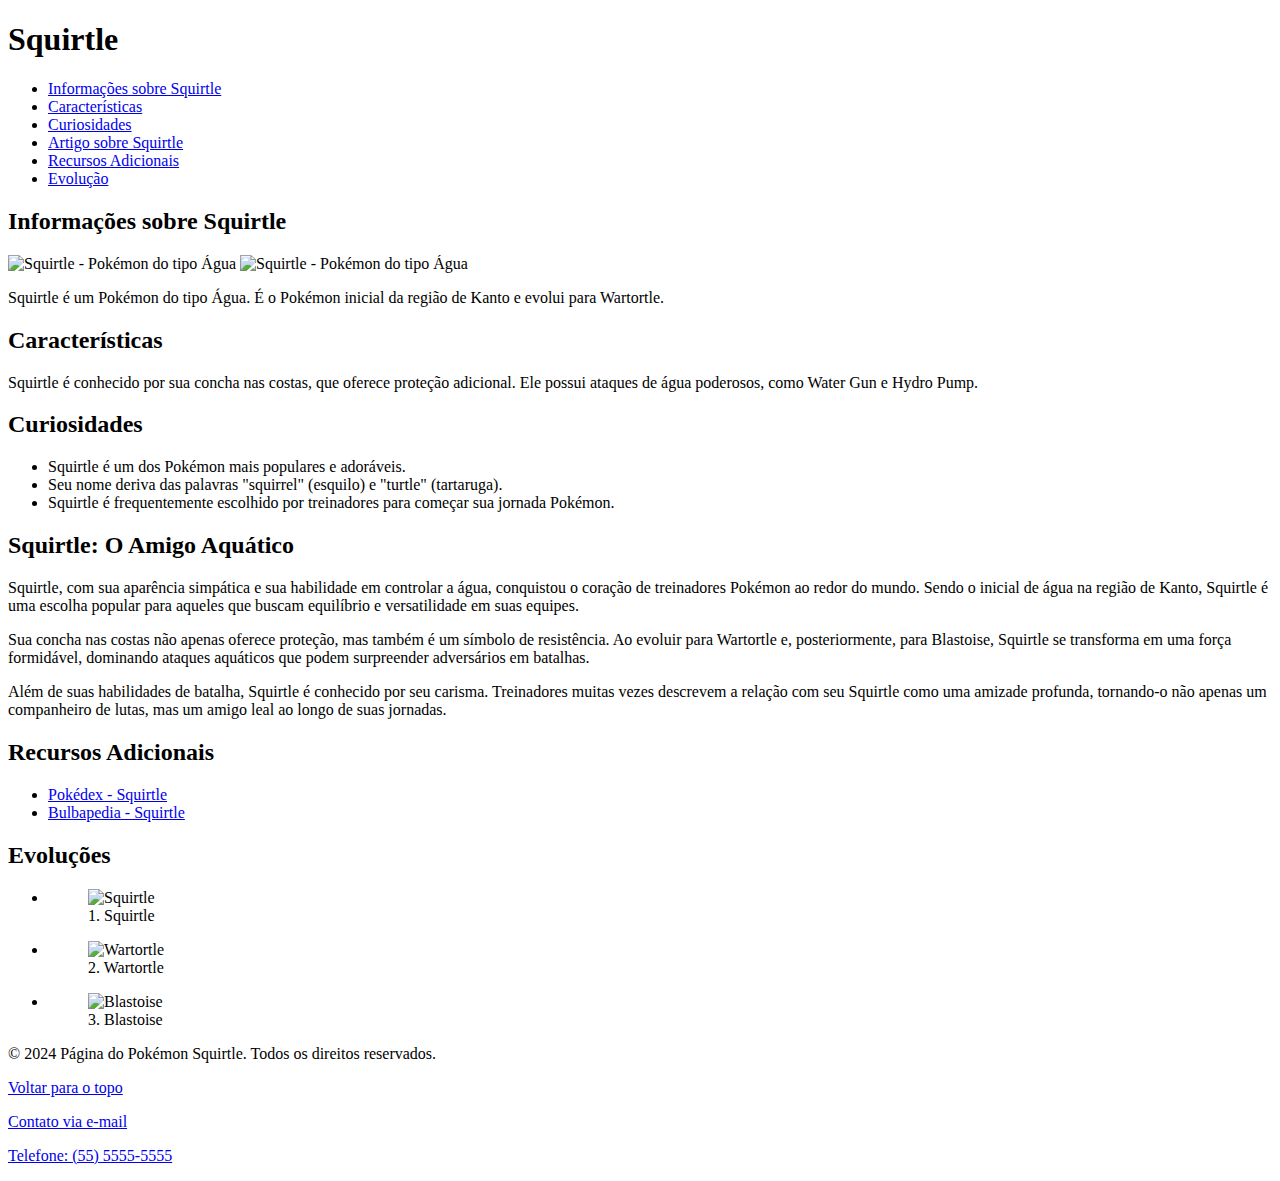
==== index.HTML @ 95f00f06 "index.HTML" ====
<!DOCTYPE html>
<html lang="pt-br">
  <head>
    <meta charset="UTF-8" />
    <link rel="stylesheet" href="style.css">
    <title>Página do Pokémon Squirtle</title>
  </head>
  <body>
    <header id="header">
      <h1>Squirtle</h1>
    </header>

    <nav aria-label="Navegação principal">
      <ul>
        <li><a href="#info-squirtle">Informações sobre Squirtle</a></li>
        <li><a href="#caracteristicas">Características</a></li>
        <li><a href="#curiosidades">Curiosidades</a></li>
        <li><a href="#artigo-squirtle">Artigo sobre Squirtle</a></li>
        <li><a href="#recursos">Recursos Adicionais</a></li>
        <li><a href="#evolucao">Evolução</a></li>
      </ul>
    </nav>

    <main>
      <section id="info-squirtle" aria-labelledby="info-squirtle-label">
        <h2 id="info-squirtle-label">Informações sobre Squirtle</h2>
        <div class="img-container">
            <img class="img-pixel"
            src="https://raw.githubusercontent.com/PokeAPI/sprites/master/sprites/pokemon/7.png"
            alt="Squirtle - Pokémon do tipo Água"
            />
            <img  class="img-3d" 
            src="https://archives.bulbagarden.net/media/upload/thumb/7/79/Squirtle_SSBU.png/200px-Squirtle_SSBU.png" 
            alt="Squirtle - Pokémon do tipo Água">
        </div>
        <p>
          Squirtle é um Pokémon do tipo Água. É o Pokémon inicial da região de
          Kanto e evolui para Wartortle.
        </p>
      </section>

      <section id="caracteristicas" aria-labelledby="caracteristicas-label">
        <h2 id="caracteristicas-label">Características</h2>
        <p>
          Squirtle é conhecido por sua concha nas costas, que oferece proteção
          adicional. Ele possui ataques de água poderosos, como Water Gun e
          Hydro Pump.
        </p>
      </section>

      <section id="curiosidades" aria-labelledby="curiosidades-label">
        <h2 id="curiosidades-label">Curiosidades</h2>
        <ul class="curiosidades-list" >
          <li>Squirtle é um dos Pokémon mais populares e adoráveis.</li>
          <li>
            Seu nome deriva das palavras "squirrel" (esquilo) e "turtle"
            (tartaruga).
          </li>
          <li>
            Squirtle é frequentemente escolhido por treinadores para começar sua
            jornada Pokémon.
          </li>
        </ul>
      </section>

      <article id="artigo-squirtle" aria-labelledby="artigo-squirtle-label">
        <h2 id="artigo-squirtle-label">Squirtle: O Amigo Aquático</h2>
        <p>
          Squirtle, com sua aparência simpática e sua habilidade em controlar a
          água, conquistou o coração de treinadores Pokémon ao redor do mundo.
          Sendo o inicial de água na região de Kanto, Squirtle é uma escolha
          popular para aqueles que buscam equilíbrio e versatilidade em suas
          equipes.
        </p>
        <p>
          Sua concha nas costas não apenas oferece proteção, mas também é um
          símbolo de resistência. Ao evoluir para Wartortle e, posteriormente,
          para Blastoise, Squirtle se transforma em uma força formidável,
          dominando ataques aquáticos que podem surpreender adversários em
          batalhas.
        </p>
        <p>
          Além de suas habilidades de batalha, Squirtle é conhecido por seu
          carisma. Treinadores muitas vezes descrevem a relação com seu Squirtle
          como uma amizade profunda, tornando-o não apenas um companheiro de
          lutas, mas um amigo leal ao longo de suas jornadas.
        </p>
      </article>

      <section id="recursos" aria-labelledby="recursos-label">
        <h2 id="recursos-label">Recursos Adicionais</h2>
        <ul>
          <li>
            <a
              href="https://www.pokemon.com/br/pokedex/squirtle"
              target="_blank"
              >Pokédex - Squirtle</a
            >
          </li>
          <li>
            <a
              href="https://bulbapedia.bulbagarden.net/wiki/Squirtle_(Pok%C3%A9mon)"
              target="_blank"
              >Bulbapedia - Squirtle</a
            >
          </li>
        </ul>
      </section>

      <section id="evolucao" aria-labelledby="evolucao-label">
        <h2 id="evolucao-label">Evoluções</h2>
        <ul>
          <li>
            <figure>
              <img
                src="https://assets.pokemon.com/assets/cms2/img/pokedex/detail/007.png"
                alt="Squirtle"
              />
              <figcaption>1. Squirtle</figcaption>
            </figure>
          </li>

          <li>
            <figure>
              <img
                src="https://assets.pokemon.com/assets/cms2/img/pokedex/detail/008.png"
                alt="Wartortle"
              />
              <figcaption>2. Wartortle</figcaption>
            </figure>
          </li>

          <li>
            <figure>
              <img
                src="https://assets.pokemon.com/assets/cms2/img/pokedex/detail/009.png"
                alt="Blastoise"
              />
              <figcaption>3. Blastoise</figcaption>
            </figure>
          </li>
        </ul>
      </section>
    </main>

    <footer aria-label="Rodapé">
      <p aria-label="Copyright">
        &copy; 2024 Página do Pokémon Squirtle. Todos os direitos reservados.
      </p>
      <p><a href="#header">Voltar para o topo</a></p>
      <p><a href="mailto:contato@squirtlepage.com">Contato via e-mail</a></p>
      <p><a href="tel:+5555555555">Telefone: (55) 5555-5555</a></p>
    </footer>
  </body>
</html>
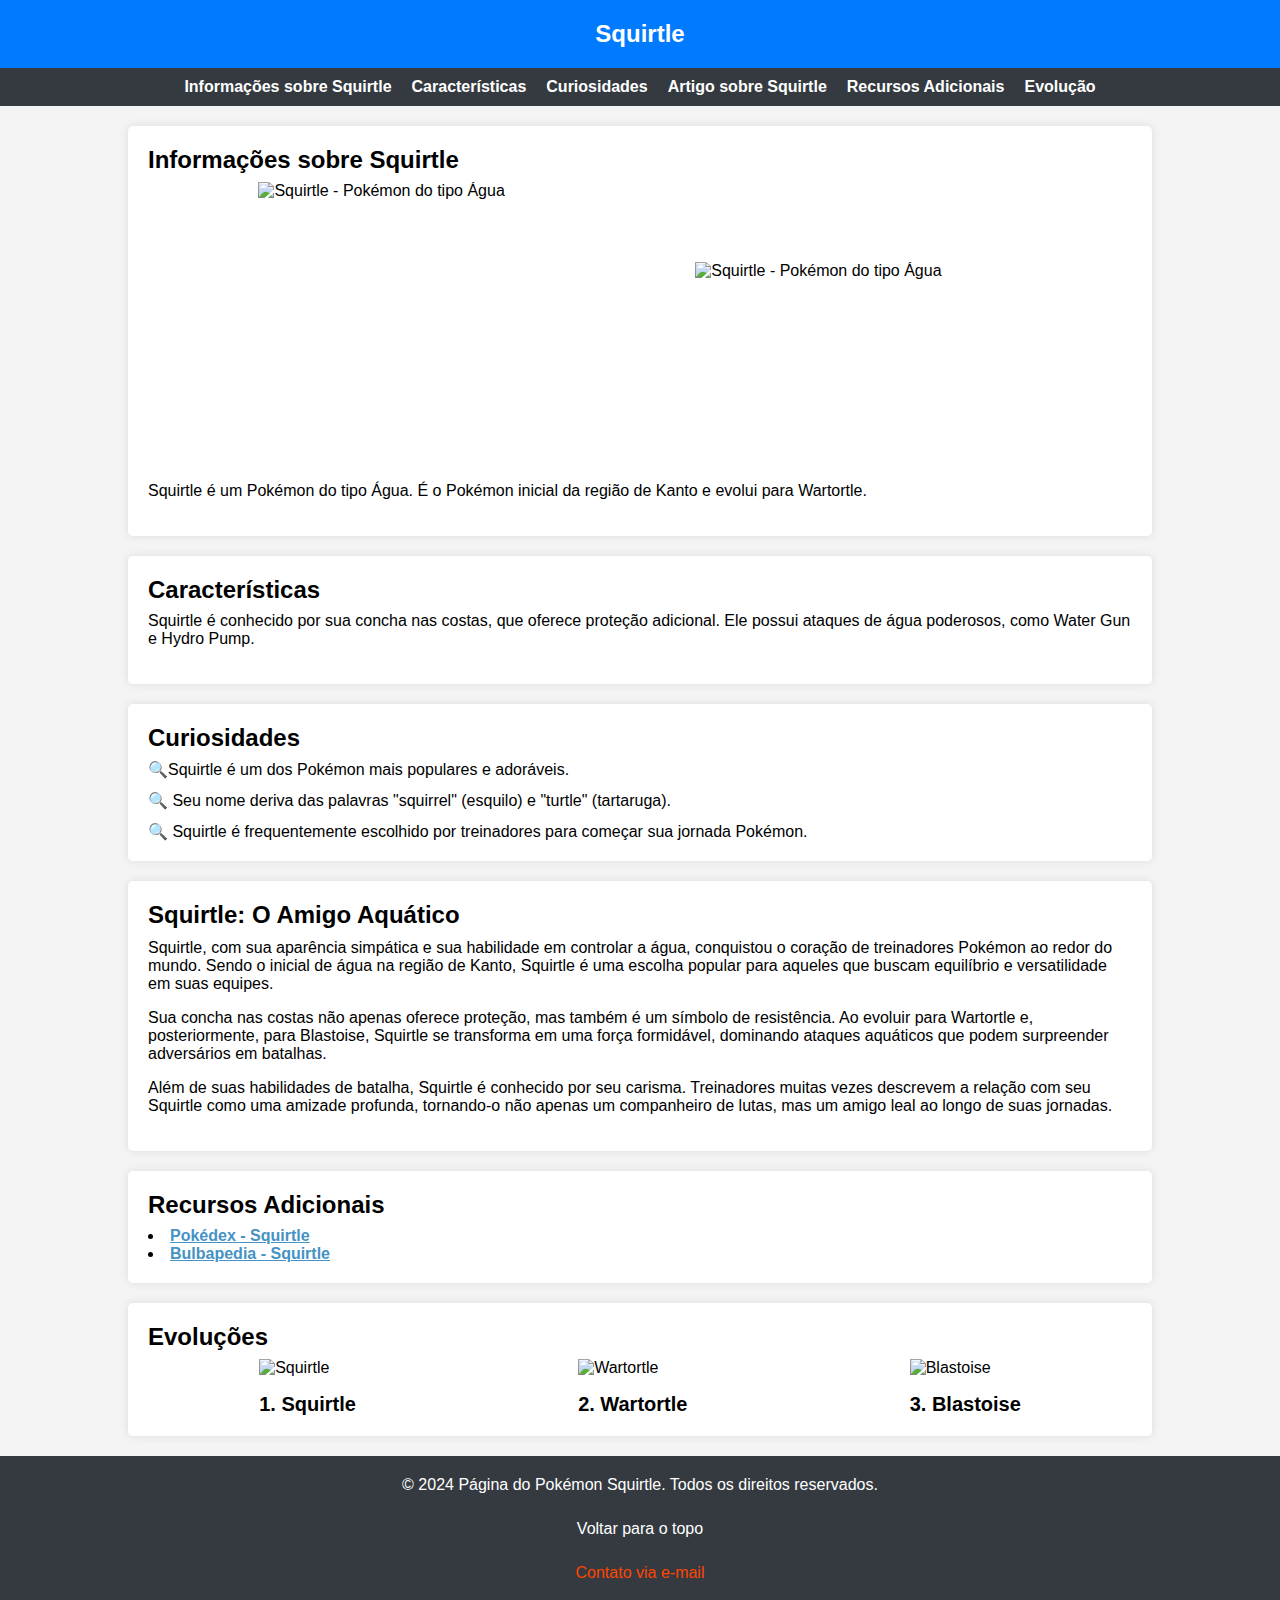
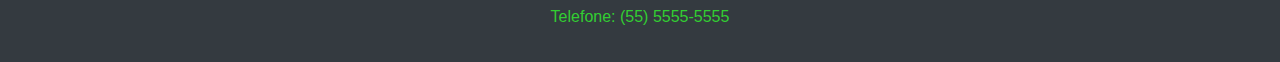
==== commit ab4fee94: "index.html" ====
--- a/index.HTML
+++ b/index.HTML
@@ -2,7 +2,7 @@
 <html lang="pt-br">
   <head>
     <meta charset="UTF-8" />
-    <link rel="stylesheet" href="style.css">
+    <link rel="stylesheet" href="index.css">
     <title>Página do Pokémon Squirtle</title>
   </head>
   <body>
--- a/index.css
+++ b/index.css
@@ -0,0 +1,202 @@
+ /* Reset de estilos para garantir consistência em diferentes navegadores */
+ body,
+ h1,
+ h2,
+ p,
+ ul,
+ ol,
+ li,
+ figure,
+ table,
+ th,
+ td {
+   margin: 0;
+   padding: 0;
+ }
+
+ * {
+   box-sizing: border-box;
+ }
+
+ /* Estilos gerais */
+
+ body {
+   font-family: 'Arial', sans-serif;
+   color: #333;
+   background-color: #f4f4f4;
+ }
+
+ main {
+   display: flex;
+   flex-direction: column;
+   align-items: center;
+ }
+
+ main > section {
+   padding: 20px;
+ }
+
+ main section,
+ main article {
+   width: 80vw;
+   color: black;
+   background-color: #fff;
+   padding: 20px;
+   border-radius: 5px;
+   box-shadow: 0 0 10px rgba(0, 0, 0, 0.1);
+   margin-bottom: 20px;
+   display: flex;
+   flex-direction: column;
+ }
+
+ section h1,
+ section h2,
+ section h3 {
+   margin-bottom: 8px;
+ }
+
+ article h1,
+ article h2,
+ article h3 {
+   margin-bottom: 10px;
+ }
+
+ p {
+   margin-bottom: 16px;
+ }
+
+ ul li {
+   list-style-position: inside;
+ }
+
+ /* Header */
+
+ header {
+   background-color: #007bff;
+   color: #fff;
+   padding: 20px;
+   display: flex;
+   justify-content: center;
+ }
+
+ header h1 {
+   font-size: 24px;
+ }
+
+ /* Lista de navegação */
+
+ nav ul {
+   list-style: none;
+   display: flex;
+   gap: 20px;
+   justify-content: center;
+   flex-wrap: wrap;
+   background-color: #343a40;
+   padding: 10px;
+   margin-bottom: 20px;
+ }
+
+ nav a {
+   text-decoration: none;
+   color: #fff;
+   font-weight: bold;
+ }
+
+ nav a:hover {
+   color: #ffc107;
+ }
+
+ /* Seções */
+
+ #curiosidades li::marker {
+   content: '🔍';
+ }
+
+
+ #evolucao ul {
+   flex-wrap: wrap;
+   display: flex;
+   justify-content: space-around;
+   flex-wrap: wrap;
+   list-style: none;
+ }
+
+ #evolucao img {
+   height: 150px;
+ }
+
+ #evolucao figcaption {
+   font-weight: 600;
+   font-size: 20px;
+   text-align: center;
+   margin-top: 16px;
+ }
+
+ article {
+   background-color: #ffc107;
+   color: #fff;
+ }
+
+ /* Links */
+
+ a[target='_blank'] {
+   color: #4592c4;
+   font-weight: bold;
+ }
+
+ a[target='_blank']:hover {
+   opacity: 0.8;
+ }
+
+ /* Footer */
+
+ footer {
+   display: flex;
+   background-color: #343a40;
+   color: #fff;
+   padding: 20px;
+   align-items: center;
+   gap: 10px;
+   flex-direction: column;
+ }
+
+ footer a {
+   text-decoration: none;
+   transition: color 0.3s ease-in-out;
+ }
+
+ footer a[href*='#'] {
+   color: white;
+ }
+
+ footer a[href*='mailto'] {
+   color: orangered;
+ }
+
+ footer a[href*='tel'] {
+   color: limegreen;
+ }
+
+ footer a[href]:hover {
+   opacity: 0.8;
+ }
+
+.img-container{
+   display: flex;
+   justify-content: space-evenly;
+}
+
+.img-pixel  {
+   height: 300px;
+}
+
+.img-3d {
+   padding: 80px;
+   height: 300px;
+}
+
+.curiosidades-list {
+   display: flex;
+   gap: 12px;
+   flex-direction: column;
+}
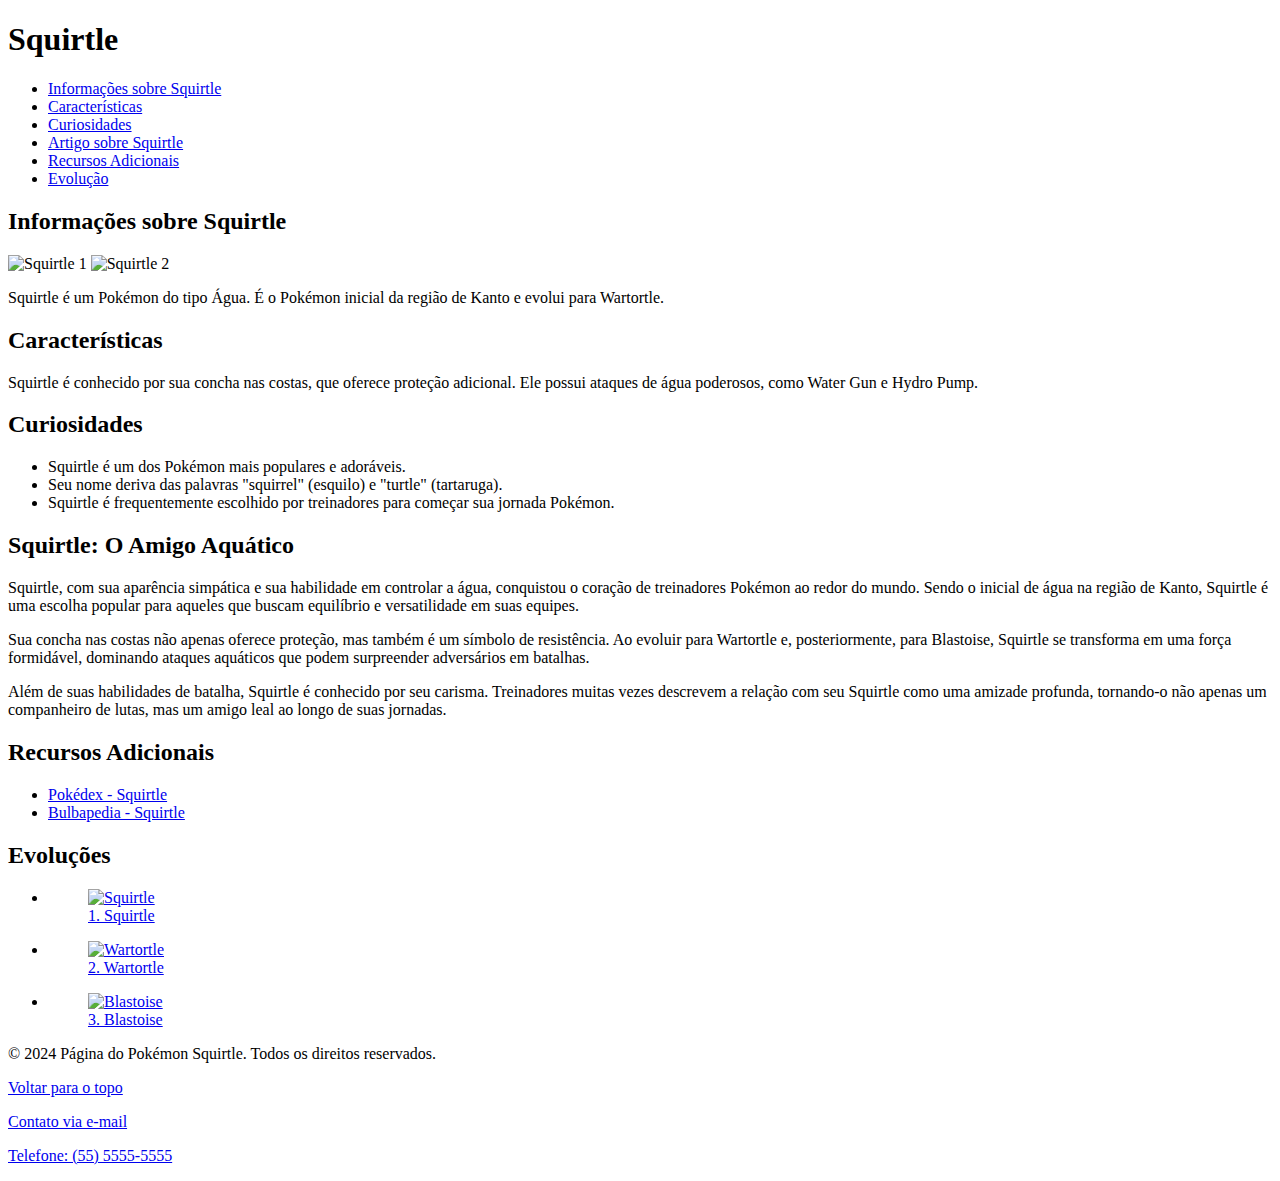
==== commit ee657527: "Update index.HTML" ====
--- a/index.HTML
+++ b/index.HTML
@@ -2,8 +2,9 @@
 <html lang="pt-br">
   <head>
     <meta charset="UTF-8" />
-    <link rel="stylesheet" href="index.css">
+    <meta name="viewport" content="width=device-width, initial-scale=1" />
     <title>Página do Pokémon Squirtle</title>
+    <link rel="stylesheet" href="./styles.css" />
   </head>
   <body>
     <header id="header">
@@ -24,14 +25,15 @@
     <main>
       <section id="info-squirtle" aria-labelledby="info-squirtle-label">
         <h2 id="info-squirtle-label">Informações sobre Squirtle</h2>
-        <div class="img-container">
-            <img class="img-pixel"
+        <div>
+          <img
             src="https://raw.githubusercontent.com/PokeAPI/sprites/master/sprites/pokemon/7.png"
-            alt="Squirtle - Pokémon do tipo Água"
-            />
-            <img  class="img-3d" 
-            src="https://archives.bulbagarden.net/media/upload/thumb/7/79/Squirtle_SSBU.png/200px-Squirtle_SSBU.png" 
-            alt="Squirtle - Pokémon do tipo Água">
+            alt="Squirtle 1"
+          />
+          <img
+            src="https://archives.bulbagarden.net/media/upload/thumb/7/79/Squirtle_SSBU.png/200px-Squirtle_SSBU.png"
+            alt="Squirtle 2"
+          />
         </div>
         <p>
           Squirtle é um Pokémon do tipo Água. É o Pokémon inicial da região de
@@ -50,7 +52,7 @@
 
       <section id="curiosidades" aria-labelledby="curiosidades-label">
         <h2 id="curiosidades-label">Curiosidades</h2>
-        <ul class="curiosidades-list" >
+        <ul>
           <li>Squirtle é um dos Pokémon mais populares e adoráveis.</li>
           <li>
             Seu nome deriva das palavras "squirrel" (esquilo) e "turtle"
@@ -110,34 +112,39 @@
       <section id="evolucao" aria-labelledby="evolucao-label">
         <h2 id="evolucao-label">Evoluções</h2>
         <ul>
-          <li>
-            <figure>
-              <img
-                src="https://assets.pokemon.com/assets/cms2/img/pokedex/detail/007.png"
-                alt="Squirtle"
-              />
-              <figcaption>1. Squirtle</figcaption>
-            </figure>
+          <li>  
+            <a href="./pokemon.html?evolucao=squirtle">
+                <figure>
+                <img
+                    src="https://assets.pokemon.com/assets/cms2/img/pokedex/detail/007.png"
+                    alt="Squirtle"
+                />
+                <figcaption>1. Squirtle</figcaption>
+                </figure>
+            </a>
           </li>
 
           <li>
-            <figure>
-              <img
-                src="https://assets.pokemon.com/assets/cms2/img/pokedex/detail/008.png"
-                alt="Wartortle"
-              />
-              <figcaption>2. Wartortle</figcaption>
-            </figure>
+            <a href="./pokemon.html?evolucao=wartortle">
+                <figure>
+                <img
+                    src="https://assets.pokemon.com/assets/cms2/img/pokedex/detail/008.png"
+                    alt="Wartortle"
+                />
+                <figcaption>2. Wartortle</figcaption>
+                </figure>
+            </a>
           </li>
 
-          <li>
-            <figure>
-              <img
-                src="https://assets.pokemon.com/assets/cms2/img/pokedex/detail/009.png"
-                alt="Blastoise"
-              />
-              <figcaption>3. Blastoise</figcaption>
-            </figure>
+          <li><a href="./pokemon.html?evolucao=blastoise">
+                <figure>
+                <img
+                    src="https://assets.pokemon.com/assets/cms2/img/pokedex/detail/009.png"
+                    alt="Blastoise"
+                />
+                <figcaption>3. Blastoise</figcaption>
+                </figure>
+            </a>
           </li>
         </ul>
       </section>
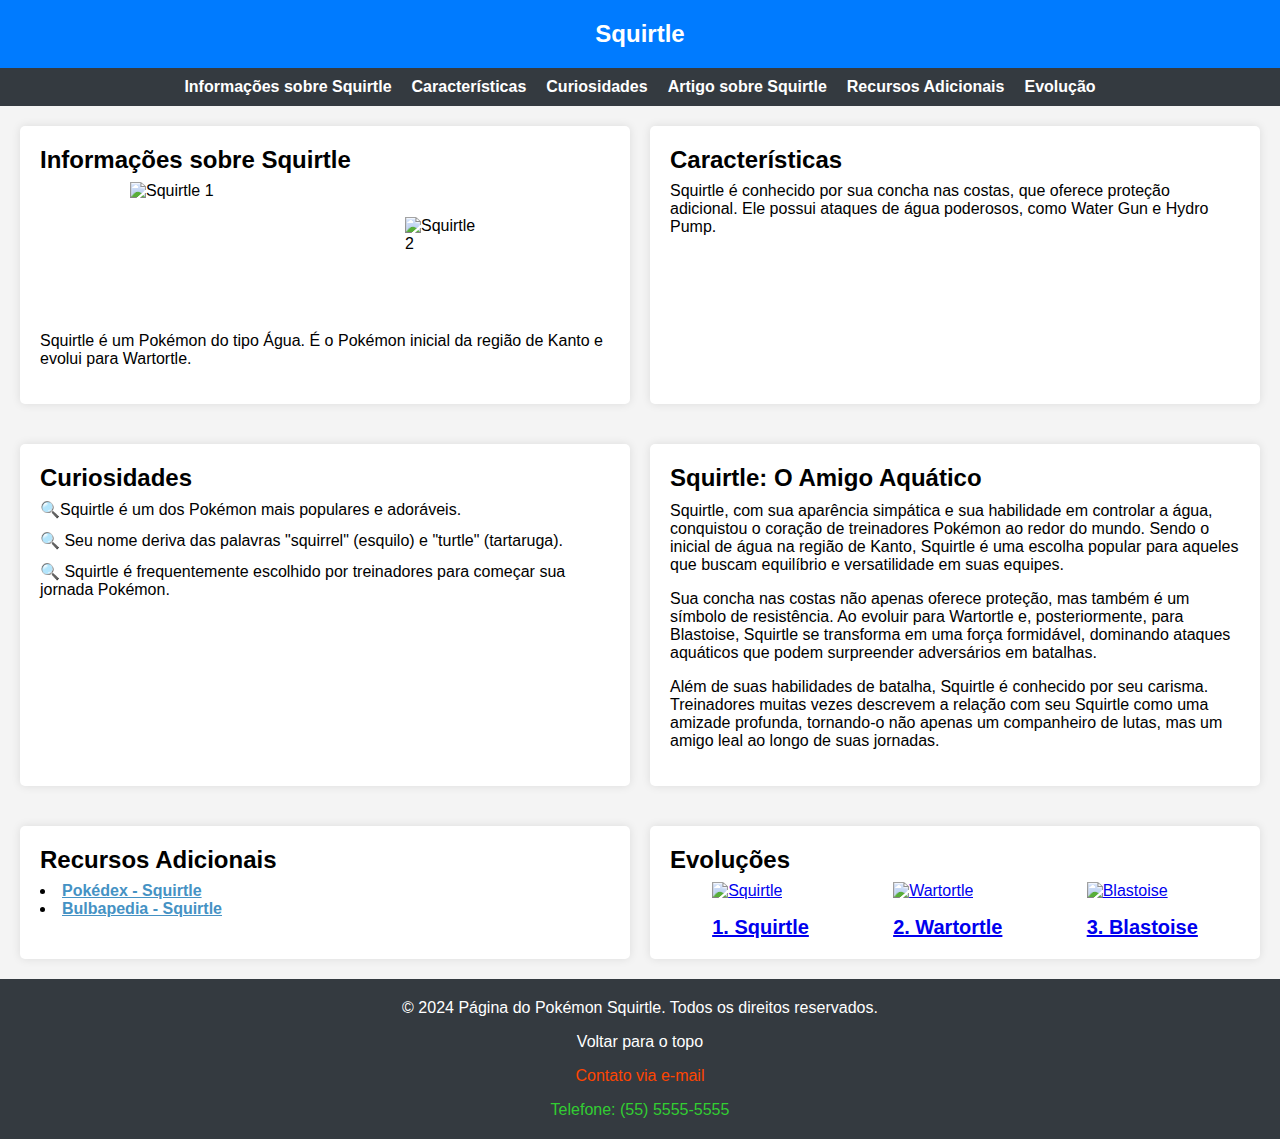
==== commit dc7bdec6: "index.HTML" ====
--- a/index.HTML
+++ b/index.HTML
@@ -4,7 +4,7 @@
     <meta charset="UTF-8" />
     <meta name="viewport" content="width=device-width, initial-scale=1" />
     <title>Página do Pokémon Squirtle</title>
-    <link rel="stylesheet" href="./styles.css" />
+    <link rel="stylesheet" href="index.css" />
   </head>
   <body>
     <header id="header">
--- a/index.css
+++ b/index.css
@@ -0,0 +1,272 @@
+/* Reset de estilos para garantir consistência em diferentes navegadores */
+body,
+h1,
+h2,
+p,
+ul,
+ol,
+li,
+figure,
+table,
+th,
+td {
+  margin: 0;
+  padding: 0;
+}
+
+* {
+  box-sizing: border-box;
+}
+
+/* Estilos gerais */
+
+body {
+  font-family: 'Arial', sans-serif;
+  color: #333;
+  background-color: #f4f4f4;
+}
+
+main {
+  display: grid;
+  grid-template-columns: repeat(2, 1fr);
+  gap: 20px;
+  margin: 0 20px;
+}
+
+@media (max-width: 768px) {
+  main {
+    grid-template-columns: 1fr;
+  }
+}
+
+main > section {
+  padding: 20px;
+}
+
+main section,
+main article {
+  color: black;
+  background-color: #fff;
+  padding: 20px;
+  border-radius: 5px;
+  box-shadow: 0 0 10px rgba(0, 0, 0, 0.1);
+  margin-bottom: 20px;
+  display: flex;
+  flex-direction: column;
+}
+
+section h1,
+section h2,
+section h3 {
+  margin-bottom: 8px;
+}
+
+article h1,
+article h2,
+article h3 {
+  margin-bottom: 10px;
+}
+
+p {
+  margin-bottom: 16px;
+}
+
+ul li {
+  list-style-position: inside;
+}
+
+/* Header */
+
+header {
+  background-color: #007bff;
+  color: #fff;
+  padding: 20px;
+  display: flex;
+  justify-content: center;
+}
+
+header h1 {
+  font-size: 24px;
+}
+
+@media (max-width: 768px) {
+  header h1 {
+    font-size: 20px;
+  }
+
+  h2 {
+    font-size: 18px;
+  }
+}
+
+/* Lista de navegação */
+
+nav ul {
+  list-style: none;
+  display: flex;
+  gap: 20px;
+  justify-content: center;
+  flex-wrap: wrap;
+  background-color: #343a40;
+  padding: 10px;
+  margin-bottom: 20px;
+}
+
+@media (max-width: 768px) {
+  nav ul {
+    flex-direction: column;
+    align-items: center;
+  }
+}
+
+nav a {
+  text-decoration: none;
+  color: #fff;
+  font-weight: bold;
+  transition: color 0.3s ease-in-out;
+}
+
+nav a:hover {
+  color: #ffc107;
+}
+
+/* Seções */
+
+#info-squirtle img {
+  width: 150px;
+  height: 150px;
+  align-self: center;
+}
+
+#info-squirtle div {
+  display: flex;
+  justify-content: space-evenly;
+  flex-wrap: wrap;
+}
+
+#info-squirtle img,
+#evolucao img {
+  transition: transform 0.3s ease-in-out;
+}
+
+#info-squirtle img:hover,
+#evolucao img:hover {
+  transform: scale(1.1);
+}
+
+#info-squirtle img:nth-of-type(2) {
+  padding: 35px;
+}
+
+#curiosidades li::marker {
+  content: '🔍';
+}
+
+#curiosidades ul {
+  display: flex;
+  flex-direction: column;
+  gap: 12px;
+}
+
+#evolucao ul {
+  display: flex;
+  justify-content: space-around;
+  flex-wrap: wrap;
+  list-style: none;
+}
+
+@media (max-width: 768px) {
+  #evolucao ul {
+    flex-direction: column;
+    align-items: center;
+  }
+}
+
+#evolucao img {
+  height: 150px;
+  width: 150px;
+}
+
+#evolucao figcaption {
+  font-weight: 600;
+  font-size: 20px;
+  text-align: center;
+  margin-top: 16px;
+}
+
+@media (max-width: 768px) {
+  #evolucao figcaption {
+    font-size: 16px;
+  }
+}
+
+article {
+  background-color: #ffc107;
+  color: #fff;
+}
+
+/* Links */
+
+a[target='_blank'] {
+  color: #4592c4;
+  font-weight: bold;
+  transition: opacity 0.3s ease-in-out;
+}
+
+a[target='_blank']:hover {
+  opacity: 0.8;
+}
+
+/* Footer */
+
+footer {
+  background-color: #343a40;
+  color: #fff;
+  padding: 20px;
+  bottom: 0;
+  display: flex;
+  flex-direction: column;
+  align-items: center;
+  gap: 16px;
+}
+
+footer p {
+  margin-bottom: 0;
+}
+
+footer a {
+  text-decoration: none;
+  transition: opacity 0.3s ease-in-out;
+}
+
+footer a[href*='#'] {
+  color: white;
+}
+
+footer a[href*='mailto'] {
+  color: orangered;
+}
+
+footer a[href*='tel'] {
+  color: limegreen;
+}
+
+footer a[href]:hover {
+  opacity: 0.8;
+}
+
+@keyframes fadeIn {
+  0% {
+    opacity: 0;
+    transform: translateY(-20px);
+  }
+  100% {
+    opacity: 1;
+    transform: translateY(0);
+  }
+}
+
+main > section,
+main > article {
+  animation: fadeIn 0.5s ease-in-out forwards;
+}
